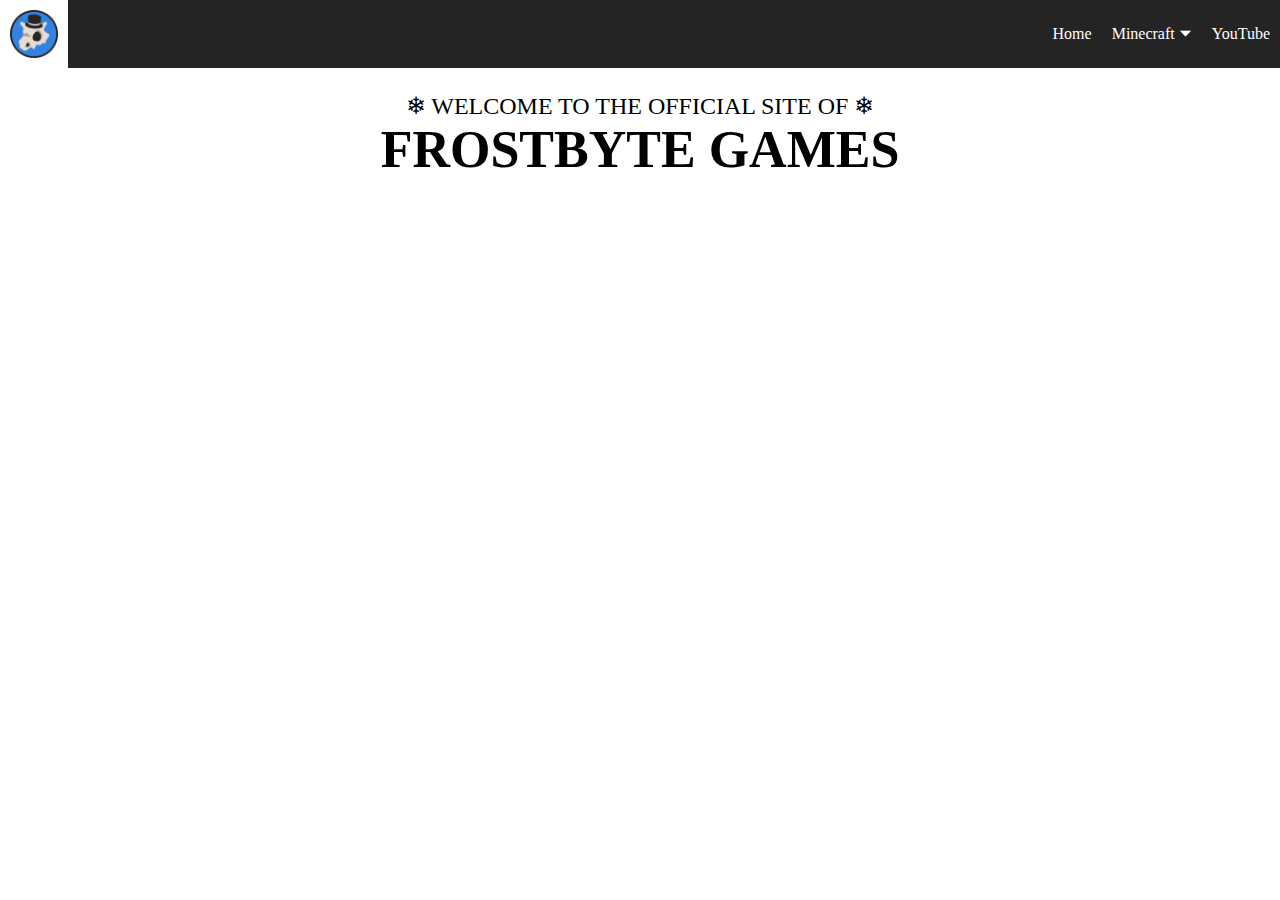
==== index.html @ e2792b0a "Created (empty) home page" ====
<!DOCTYPE html>

    <html xmlns="http://www.w3.org/1999/xhtml">
    <head>
        <meta charset="UTF-8" />
        <link href="style.css" rel="stylesheet" type="text/css" />
        <title>Frostbyte Games | Home</title>
    </head>
    
    <body>
	
		<div class = "navbar">
			<a style = "float: left;" href="#home">
				<img src = "Logo.png" style = "height: 48px; width: 48px;"></img>
			</a>
			<a href="#">
				YouTube
			</a>
			<div class="dropdown">
				<button class="dropbtn" onclick="myFunction()">
					Minecraft &#9207
				</button>
				<div class="dropdown-content" id="myDropdown">
					<a href="#">
						Mods
					</a>
					<a href="#">
						Resource Packs
					</a>
				</div>
			</div>
			<a href="#">
				Home
			</a>
		</div>
		
		<script>
		function myFunction() {
			document.getElementById("myDropdown").classList.toggle("show");
		}

		window.onclick = function(e) {
			if (!e.target.matches('.dropbtn')) {
				var myDropdown = document.getElementById("myDropdown");
				if (myDropdown.classList.contains('show')) {
					myDropdown.classList.remove('show');
				}
			}
		}
		</script>
		
		<br />
		<br />
		<br />
		<br />
		
		<h2 style = "text-align: center;">
			<span style = "font-weight: normal">&#10052 WELCOME TO THE OFFICIAL SITE OF &#10052</span>
			<br />
			<span style = "font-size: 52px;">FROSTBYTE GAMES</span>
		</h2>
		
		<p>
			
		</p>
	
    </body>
    
</html>
---- style.css ----
body {
	font-family: Droid Sans;
	background-color: #ffffff;
	white-space: nowrap;
	margin: 0;
}

.navbar {
	background-color: #242424;
	position: fixed;
	top: 0;
	width: 100%
}

.navbar a {
	float: right;
	height: 48px;
	line-height: 48px;
	display: block;
	color: #ffffff;
	text-align: center;
	padding: 10px 10px;
	text-decoration: none;
	font-size: 16px;
}

.navbar a:hover, .dropdown-content a:hover, .dropdown:hover .dropbtn, .dropbtn:focus {
	background-color: #ffffff;
	color: #242424;
}

.dropdown {
  float: right;
  overflow: hidden;
}

.dropdown .dropbtn {
	cursor: pointer;
	font-size: 16px;
	height: 68px;
	line-height: 48px;
	border: none;
	outline: none;
	color: white;
	padding: 10px 10px;
	background-color: inherit;
	font-family: inherit;
}

.dropdown-content {
  display: none;
  position: absolute;
  background-color: #242424;
  box-shadow: 0px 8px 16px 0px rgba(0,0,0,0.2);
  z-index: 1;
}

.dropdown-content a {
  float: none;
  color: #ffffff;
  padding: 12px 16px;
  text-decoration: none;
  display: block;
  text-align: left;
}

.dropdown-content a:hover {
  background-color: #ffffff;
}

.show {
  display: block;
}

@media screen and (max-width: 350px) {
	.navbar a:not(:first-child) {
		display: none;
	}
	.navbar a.icon {
		float: right;
		display: block;
	}
}

@media screen and (max-width: 350px) {
	.navbar.responsive {
		position: relative;
	}
	.navbar.responsive .icon {
		position: absolute;
		right: 0;
		top: 0;
	}
	.navbar.responsive a {
		float: none;
		display: block;
		text-align: right;
	}
}
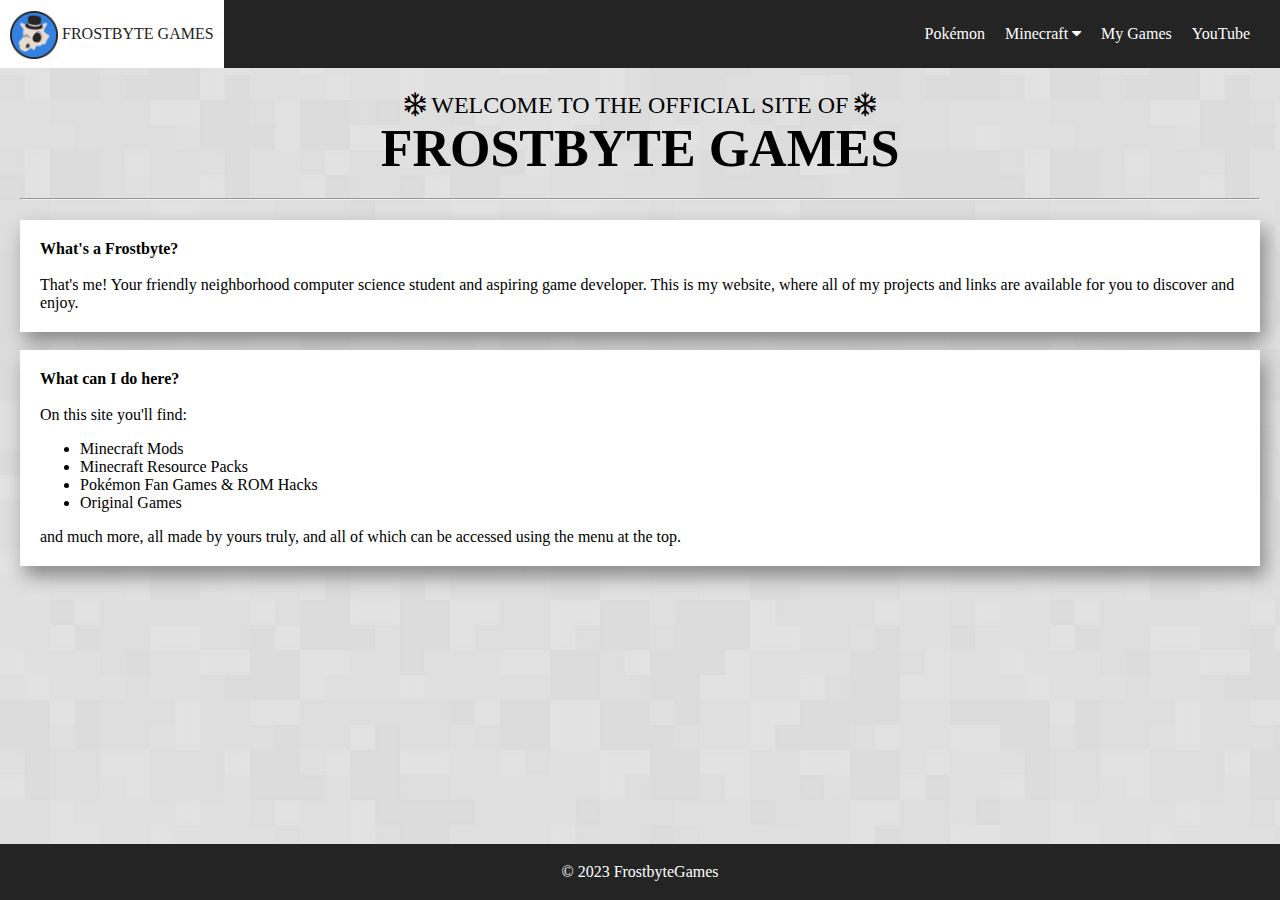
==== commit af7160a3: "Created the YouTube page" ====
--- a/index.html
+++ b/index.html
@@ -4,49 +4,50 @@
     <head>
         <meta charset="UTF-8" />
         <link href="style.css" rel="stylesheet" type="text/css" />
-        <title>Frostbyte Games | Home</title>
+        <title>Home | Frostbyte Games</title>
+		<link rel="icon" href = "favicon.ico">
+		<link rel="stylesheet" href="https://cdnjs.cloudflare.com/ajax/libs/font-awesome/4.7.0/css/font-awesome.min.css">
     </head>
     
     <body>
 	
-		<div class = "navbar">
-			<a style = "float: left;" href="#home">
-				<img src = "Logo.png" style = "height: 48px; width: 48px;"></img>
+		<div class = "navbar" id = "navigation">
+			<a style = "float: left; "href="https://frostbytegames1.github.io/">
+				<img src = "Logo.png" style = "height: 48px; width: 48px; vertical-align: middle;"> FROSTBYTE GAMES</img>
 			</a>
-			<a href="#">
+			<a href="javascript:void(0);" class="icon" onclick="toggleNavbar()">
+				<i class = "fa fa-bars" style = "font-size: 48px; line-height: 48px;"></i>
+			</a>
+			<a style = "pointer-events: none;"></a>
+			<a href="https://frostbytegames1.github.io/youtube.html">
 				YouTube
 			</a>
+			<a href="https://frostbytegames1.github.io/games.html">
+				My Games
+			</a>
 			<div class="dropdown">
-				<button class="dropbtn" onclick="myFunction()">
-					Minecraft &#9207
+				<button class="dropbtn" style = "height: 68px; vertical-align: middle; line-height: 48px;">
+					Minecraft <i class = "fa fa-caret-down"></i>
 				</button>
-				<div class="dropdown-content" id="myDropdown">
-					<a href="#">
-						Mods
-					</a>
-					<a href="#">
-						Resource Packs
-					</a>
+				<div class="dropdown-content">
+				  <a href="https://frostbytegames1.github.io/mcmods.html">Mods</a>
+				  <a href="https://frostbytegames1.github.io/mcresourcepacks.html">Resource Packs</a>
 				</div>
 			</div>
-			<a href="#">
-				Home
+			<a href="https://frostbytegames1.github.io/pokemon.html">
+				Pok&eacutemon
 			</a>
 		</div>
 		
 		<script>
-		function myFunction() {
-			document.getElementById("myDropdown").classList.toggle("show");
-		}
-
-		window.onclick = function(e) {
-			if (!e.target.matches('.dropbtn')) {
-				var myDropdown = document.getElementById("myDropdown");
-				if (myDropdown.classList.contains('show')) {
-					myDropdown.classList.remove('show');
-				}
+			function toggleNavbar() {
+			  var x = document.getElementById("navigation");
+			  if (x.className === "navbar") {
+				x.className += " responsive";
+			  } else {
+				x.className = "navbar";
+			  }
 			}
-		}
 		</script>
 		
 		<br />
@@ -55,14 +56,48 @@
 		<br />
 		
 		<h2 style = "text-align: center;">
-			<span style = "font-weight: normal">&#10052 WELCOME TO THE OFFICIAL SITE OF &#10052</span>
+			<span style = "font-weight: normal">
+				<i class = "fa fa-snowflake-o"></i> WELCOME TO THE OFFICIAL SITE OF <i class = "fa fa-snowflake-o"></i>
+			</span>
 			<br />
 			<span style = "font-size: 52px;">FROSTBYTE GAMES</span>
 		</h2>
 		
-		<p>
-			
-		</p>
+		<hr/>
+		
+		<div class = "infobox">
+			<strong>What's a Frostbyte?</strong>
+			<br/>
+			<br/>
+			That's me! Your friendly neighborhood computer science student and aspiring game developer.
+			This is my website, where all of my projects and links are available for you to discover and enjoy.
+		</div>
+		
+		<br/>
+		
+		<div class = "infobox">
+			<strong>What can I do here?</strong>
+			<br/>
+			<br/>
+			On this site you'll find:
+			<ul>
+				<li>Minecraft Mods</li>
+				<li>Minecraft Resource Packs</li>
+				<li>Pok&eacutemon Fan Games & ROM Hacks</li>
+				<li>Original Games</li>
+			</ul>
+			and much more, all made by yours truly,
+			and all of which can be accessed using the menu at the top.
+		</div>
+		
+		<br/>
+		<br/>
+		<br/>
+		<br/>
+		
+		<footer>
+			<p>&copy 2023 FrostbyteGames<br>
+		</footer>
 	
     </body>
     
--- a/style.css
+++ b/style.css
@@ -1,8 +1,67 @@
 body {
 	font-family: Droid Sans;
 	background-color: #ffffff;
-	white-space: nowrap;
 	margin: 0;
+	background-image: url('Background.png');
+	background-repeat: repeat;
+}
+
+footer {
+  text-align: center;
+  padding: 3px;
+  background-color: #242424;
+  color: #ffffff;
+  position: fixed;
+  right: 0;
+  left: 0;
+  bottom: 0;
+}
+
+hr {
+	margin: 20px 20px;
+}
+
+.infobox {
+	margin: 0px 20px;
+	padding: 20px;
+	background-color: white;
+	box-shadow: 5px 10px 18px #888888;
+}
+
+.videobox {
+	margin: 10px;
+	padding: 20px;
+	background-color: white;
+	box-shadow: 5px 10px 18px #888888;
+	display: inline-block;
+	vertical-align: top;
+	text-align: left;
+	font-size: 15px;
+	height: 320px;
+	width: 400px;
+}
+
+.videobox a {
+	color: #242424;
+	text-decoration: none;
+}
+
+.videobox a:hover {
+	text-decoration: underline;
+}
+
+#videoframe {
+	height: 250px;
+	width: 400px;
+}
+
+h2 a {
+	color: #242424;
+	text-decoration: none;
+}
+
+h2 a:hover {
+	text-decoration: underline;
 }
 
 .navbar {
@@ -24,9 +83,18 @@
 	font-size: 16px;
 }
 
-.navbar a:hover, .dropdown-content a:hover, .dropdown:hover .dropbtn, .dropbtn:focus {
+.navbar a:hover{
 	background-color: #ffffff;
 	color: #242424;
+}
+
+.navbar a.active {
+	background-color: #ffffff;
+	color: #242424;
+}
+
+.navbar .icon {
+	display: none;
 }
 
 .dropdown {
@@ -35,22 +103,21 @@
 }
 
 .dropdown .dropbtn {
-	cursor: pointer;
-	font-size: 16px;
-	height: 68px;
-	line-height: 48px;
-	border: none;
-	outline: none;
-	color: white;
-	padding: 10px 10px;
-	background-color: inherit;
-	font-family: inherit;
+  font-size: 16px;    
+  border: none;
+  outline: none;
+  color: white;
+  padding: 10px 10px;
+  background-color: inherit;
+  font-family: inherit;
+  margin: 0;
 }
 
 .dropdown-content {
   display: none;
   position: absolute;
   background-color: #242424;
+  min-width: 160px;
   box-shadow: 0px 8px 16px 0px rgba(0,0,0,0.2);
   z-index: 1;
 }
@@ -58,22 +125,32 @@
 .dropdown-content a {
   float: none;
   color: #ffffff;
-  padding: 12px 16px;
+  padding: 10px 10px;
   text-decoration: none;
   display: block;
   text-align: left;
 }
 
+.dropdown:hover .dropbtn {
+	background-color: #000000;
+	filter: invert(1);
+}
+
 .dropdown-content a:hover {
   background-color: #ffffff;
+  color: #242424;
+}
+
+.dropdown:hover .dropdown-content {
+  display: block;
 }
 
 .show {
   display: block;
 }
 
-@media screen and (max-width: 350px) {
-	.navbar a:not(:first-child) {
+@media screen and (max-width: 700px) {
+	.navbar a:not(:first-child), .dropdown .dropbtn {
 		display: none;
 	}
 	.navbar a.icon {
@@ -82,7 +159,7 @@
 	}
 }
 
-@media screen and (max-width: 350px) {
+@media screen and (max-width: 700px) {
 	.navbar.responsive {
 		position: relative;
 	}
@@ -96,4 +173,15 @@
 		display: block;
 		text-align: right;
 	}
+	.navbar.responsive .dropdown {
+		float: none;
+	}
+	.navbar.responsive .dropdown-content {
+		position: relative;
+	}
+	.navbar.responsive .dropdown .dropbtn {
+		display: block;
+		width: 100%;
+		text-align: right;
+	}
 }